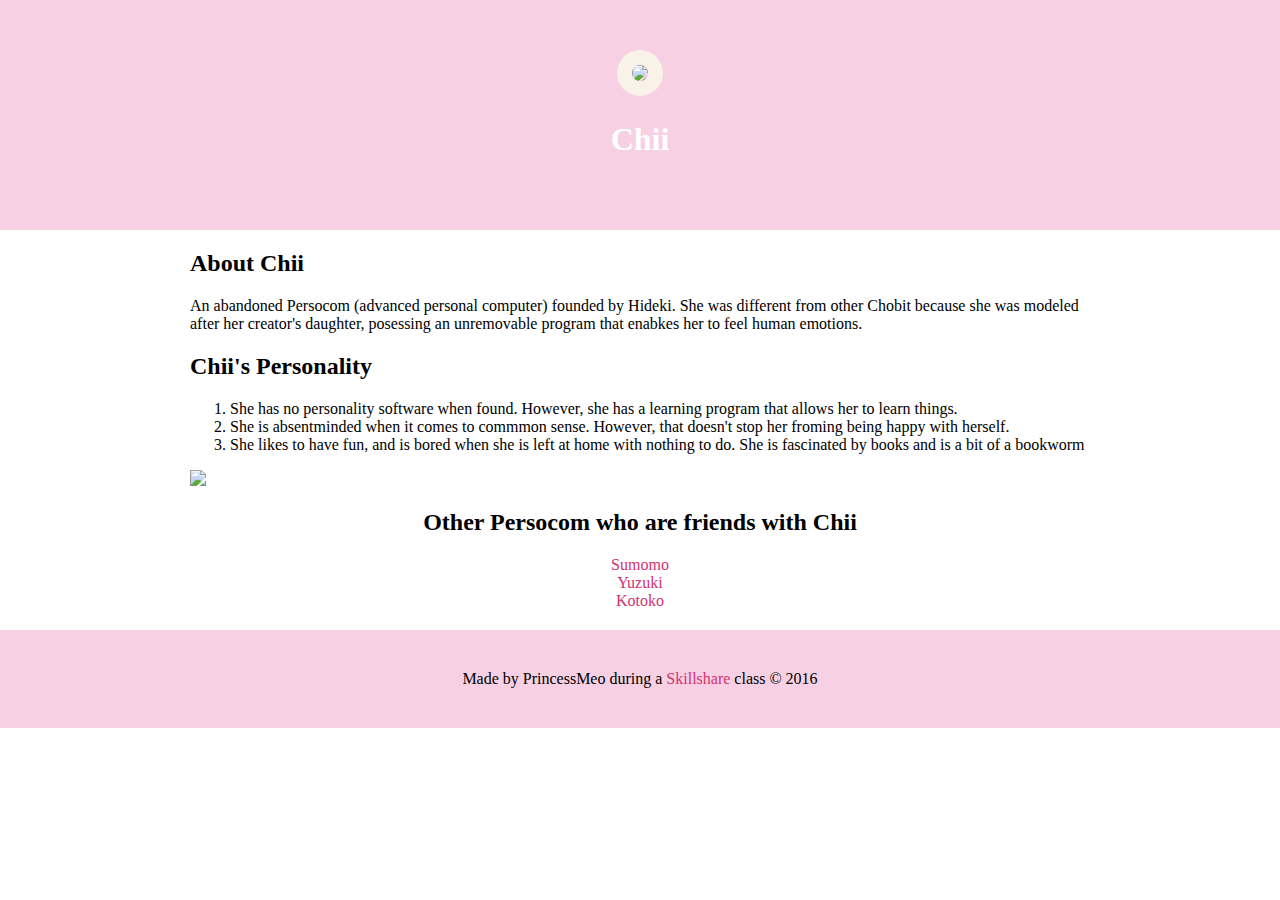
==== index.html @ 7364af71 "First commit for our character page" ====
<!DOCTYPE html>
<html>
<head>
	<title>Chobit</title>
	<link rel="stylesheet" type="text/css" href="css/hero.css">
</head>
<body>
	<div class="wrapper">
		<header>
			<img src="http://i197.photobucket.com/albums/aa211/Shars_Totek/Chobits.jpg">
			<h1>Chii</h1>
		</header>
		<div class="content">
			<h2>About Chii</h2>
			<p>An abandoned Persocom (advanced personal computer) founded by Hideki. She was different from other Chobit because she was modeled after her creator's daughter, posessing an unremovable program that enabkes her to feel human emotions. </p>
			<h2>Chii's Personality</h2>
			<ol>
				<li>She has no personality software when found. However, she has a learning program that allows her to learn things.</li>
				<li>She is absentminded when it comes to commmon sense. However, that doesn't stop her froming being happy with herself.</li>
				<li>She likes to have fun, and is bored when she is left at home with nothing to do. She is fascinated by books and is a bit of a bookworm</li>
			</ol>
			<img class="big-frame" src="http://76.72.168.19/images/2010-04-28-272426.jpeg">
			<h2 align="center">Other Persocom who are friends with Chii</h2>
			<ul>
				<li><a href="http://chobit.wikia.com/wiki/Sumomo" target="black" title="Visit Sumomo's page">Sumomo</a></li>	
				<li><a href="http://chobit.wikia.com/wiki/Yuzuki" target="black" title="Visit Yuzuki's page">Yuzuki</a></li>
				<li><a href="http://chobit.wikia.com/wiki/Kotoko" target="black" title="Visit Kotoko's page">Kotoko</a></li>
			</ul>
		</div>
		<footer>
			<ul>
				<li>Made by PrincessMeo</li>
				<li>during a <a href="www.skillshare.com" target="blank" title="Visit Skillshare's website">Skillshare</a> class</li>
				<li>&copy; 2016</li>
			</ul>
		</footer>
	</div>
</body>
</html>
---- css/hero.css ----
html, body{
	font-family: Florence, cursive;
	margin: 0;
}
header{
	background-color: #F7D0E3;
	padding: 50px;
	text-align: center
}

h1{
	font-style: 90px;
	color: white;
}

header img{
	border-radius: 150px;
	width: 550px;
	border: 15px solid #F9F2E8;
}

.content{
	max-width: 900px;
	margin: 0 auto;
	padding: 0 20px;
}

img.big-frame{
	max-width: 100%
}

ul{
	list-style: none;
	padding: 0;
	margin: 0;
}

a{
	color: #D13373;
	text-decoration: none;
}

footer{
	margin-top: 20px;
	padding: 40px 20px;
	background-color: #F7D0E3 
}

ul{
	text-align: center;
	margin: 0 5px;
}

footer ul li{
	display: inline;
}


/*<header>
	<img src="https://s-media-cache-ak0.pinimg.com/236x/f6/c8/7c/f6c87cc98fd8c1e2b76ac0ef24c14b4a.jpg">
	<h1>Chii</h1>
</header>*/
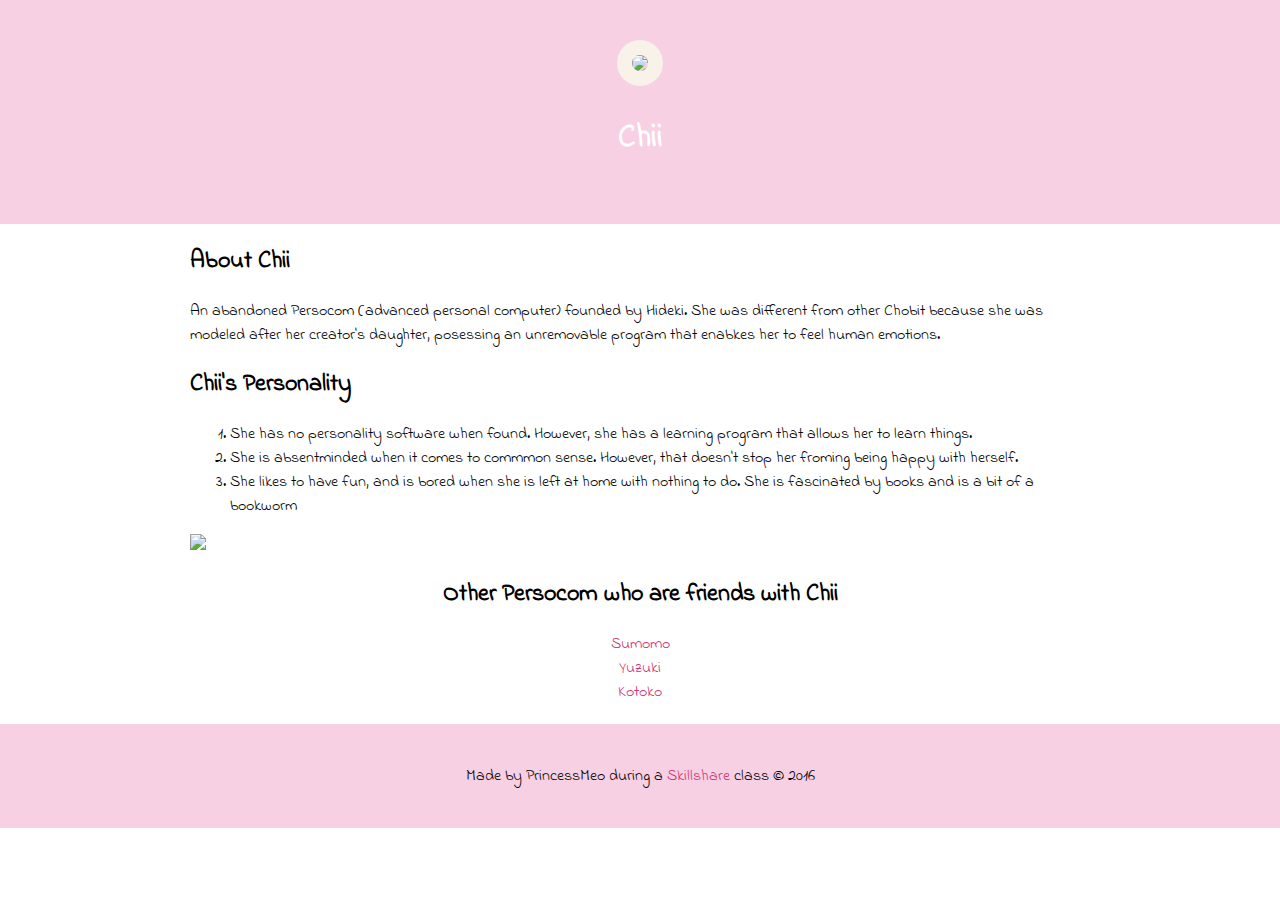
==== commit 51ba1026: "changed font" ====
--- a/index.html
+++ b/index.html
@@ -3,6 +3,7 @@
 <head>
 	<title>Chobit</title>
 	<link rel="stylesheet" type="text/css" href="css/hero.css">
+	<link href='https://fonts.googleapis.com/css?family=Indie+Flower' rel='stylesheet' type='text/css'>
 </head>
 <body>
 	<div class="wrapper">
@@ -19,7 +20,7 @@
 				<li>She is absentminded when it comes to commmon sense. However, that doesn't stop her froming being happy with herself.</li>
 				<li>She likes to have fun, and is bored when she is left at home with nothing to do. She is fascinated by books and is a bit of a bookworm</li>
 			</ol>
-			<img class="big-frame" src="http://76.72.168.19/images/2010-04-28-272426.jpeg">
+			<img class="big-frame" src="http://data1.mn12cs.com/2013/01/163726_760390b6691873d0c5d4405203e7cfb8.jpg">
 			<h2 align="center">Other Persocom who are friends with Chii</h2>
 			<ul>
 				<li><a href="http://chobit.wikia.com/wiki/Sumomo" target="black" title="Visit Sumomo's page">Sumomo</a></li>	
--- a/css/hero.css
+++ b/css/hero.css
@@ -1,10 +1,10 @@
 html, body{
-	font-family: Florence, cursive;
+	font-family: 'Indie Flower', cursive;;
 	margin: 0;
 }
 header{
 	background-color: #F7D0E3;
-	padding: 50px;
+	padding: 40px;
 	text-align: center
 }
 
@@ -55,7 +55,9 @@
 	display: inline;
 }
 
-
+.center{
+	text-align: center;
+}
 /*<header>
 	<img src="https://s-media-cache-ak0.pinimg.com/236x/f6/c8/7c/f6c87cc98fd8c1e2b76ac0ef24c14b4a.jpg">
 	<h1>Chii</h1>
